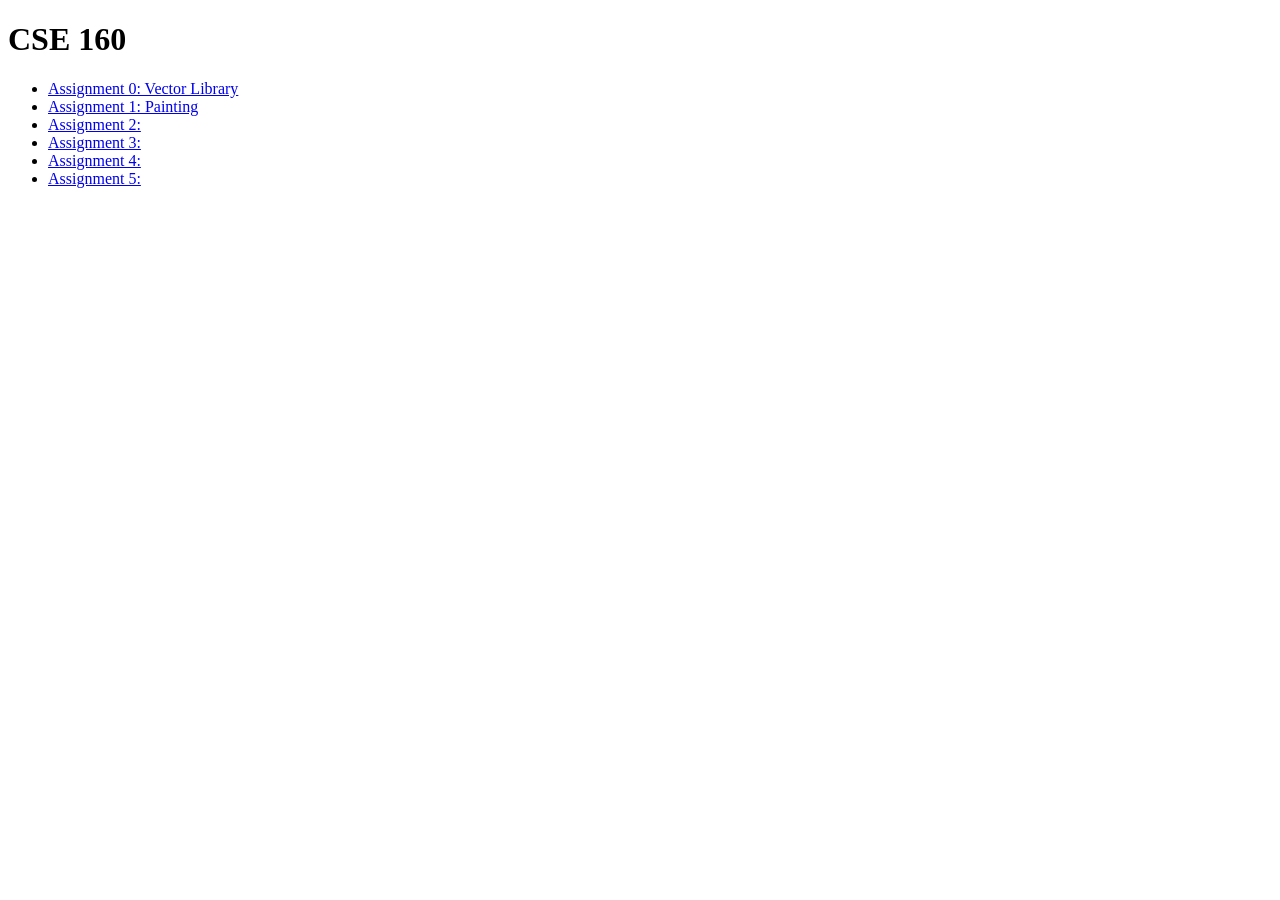
==== index.html @ ff7edb4e "asgn0 vector library" ====
<!DOCTYPE html>
<html>
<head>
    <title>My CSE-160 Assignments</title>
</head>
<body>
    <h1>CSE 160</h1>
    <ul>
        <li><a href="asgn0/asg0.html">Assignment 0: Vector Library</a></li>
        <li><a href="asgn1/asgn1.html">Assignment 1: Painting</a></li>
        <li><a href="asgn2/asgn2.html">Assignment 2: </a></li>
        <li><a href="asgn3/asgn3.html">Assignment 3: </a></li>
        <li><a href="asgn4/asgn4.html">Assignment 4: </a></li>
        <li><a href="asgn5/asgn5.html">Assignment 5: </a></li>
    </ul>
</body>
</html>
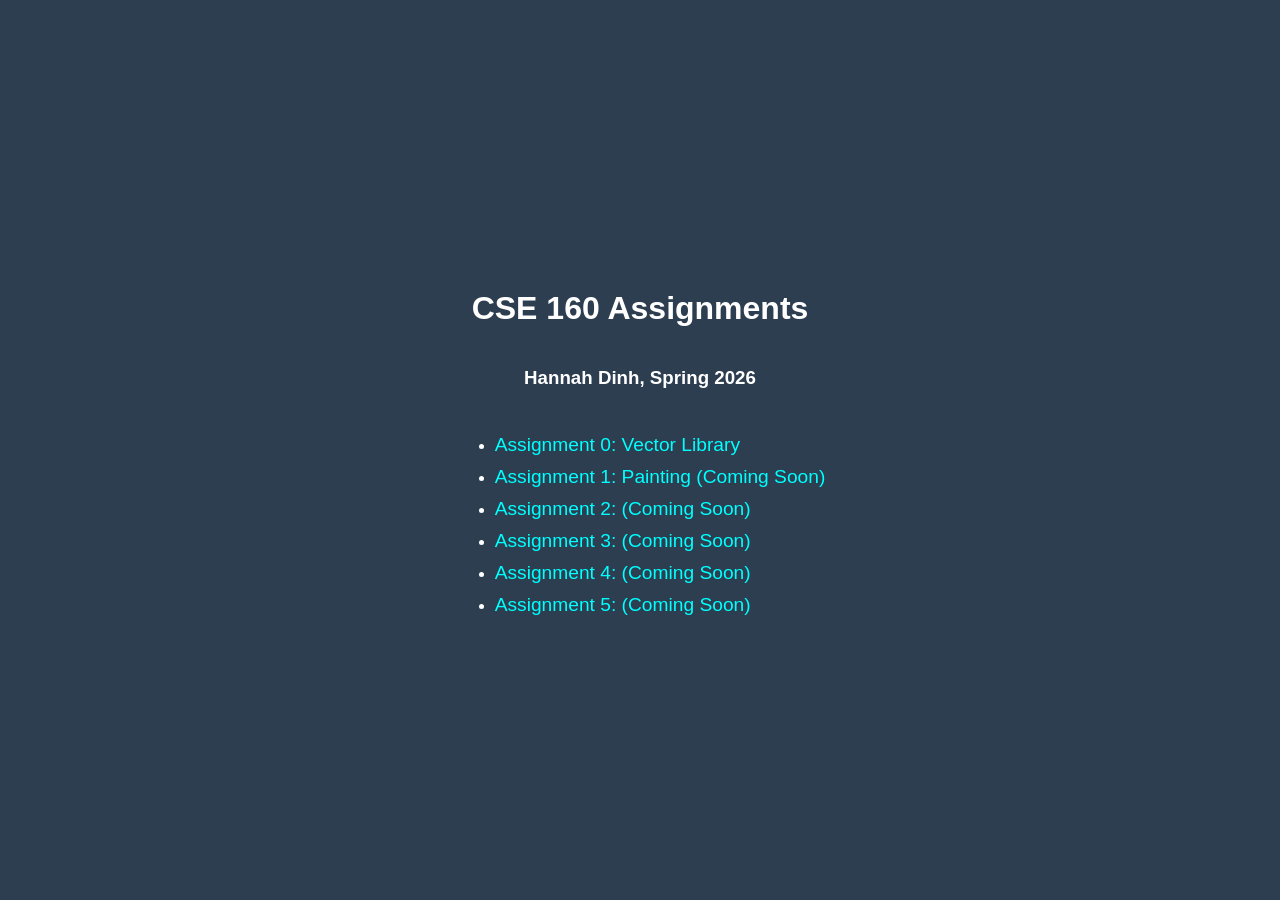
==== commit 9548846e: "styling index and links" ====
--- a/index.html
+++ b/index.html
@@ -1,17 +1,20 @@
 <!DOCTYPE html>
 <html>
 <head>
+    <meta charset="utf-8" />
     <title>My CSE-160 Assignments</title>
+    <link rel="stylesheet" href="index.css">
 </head>
 <body>
-    <h1>CSE 160</h1>
+    <h1>CSE 160 Assignments</h1>
+    <h3>Hannah Dinh, Spring 2026</h3>
     <ul>
         <li><a href="asgn0/asg0.html">Assignment 0: Vector Library</a></li>
-        <li><a href="asgn1/asgn1.html">Assignment 1: Painting</a></li>
-        <li><a href="asgn2/asgn2.html">Assignment 2: </a></li>
-        <li><a href="asgn3/asgn3.html">Assignment 3: </a></li>
-        <li><a href="asgn4/asgn4.html">Assignment 4: </a></li>
-        <li><a href="asgn5/asgn5.html">Assignment 5: </a></li>
+        <li><a href="">Assignment 1: Painting (Coming Soon)</a></li>
+        <li><a href="">Assignment 2: (Coming Soon)</a></li>
+        <li><a href="">Assignment 3: (Coming Soon)</a></li>
+        <li><a href="">Assignment 4: (Coming Soon)</a></li>
+        <li><a href="">Assignment 5: (Coming Soon)</a></li>
     </ul>
 </body>
 </html>
--- a/index.css
+++ b/index.css
@@ -0,0 +1,24 @@
+body {
+    margin: 0;
+    display: flex;
+    flex-direction: column; 
+    align-items: center;
+    justify-content: center;
+    min-height: 100vh;
+    background-color: #2c3e50;
+    color: white;
+    font-family: sans-serif;
+}
+
+a {
+    color: cyan;  
+    display: flex;
+    flex-direction: column;
+    text-decoration: none;
+    margin-top: 10px;
+    font-size: larger;
+}
+
+a:hover {
+    color: #3498db;
+}
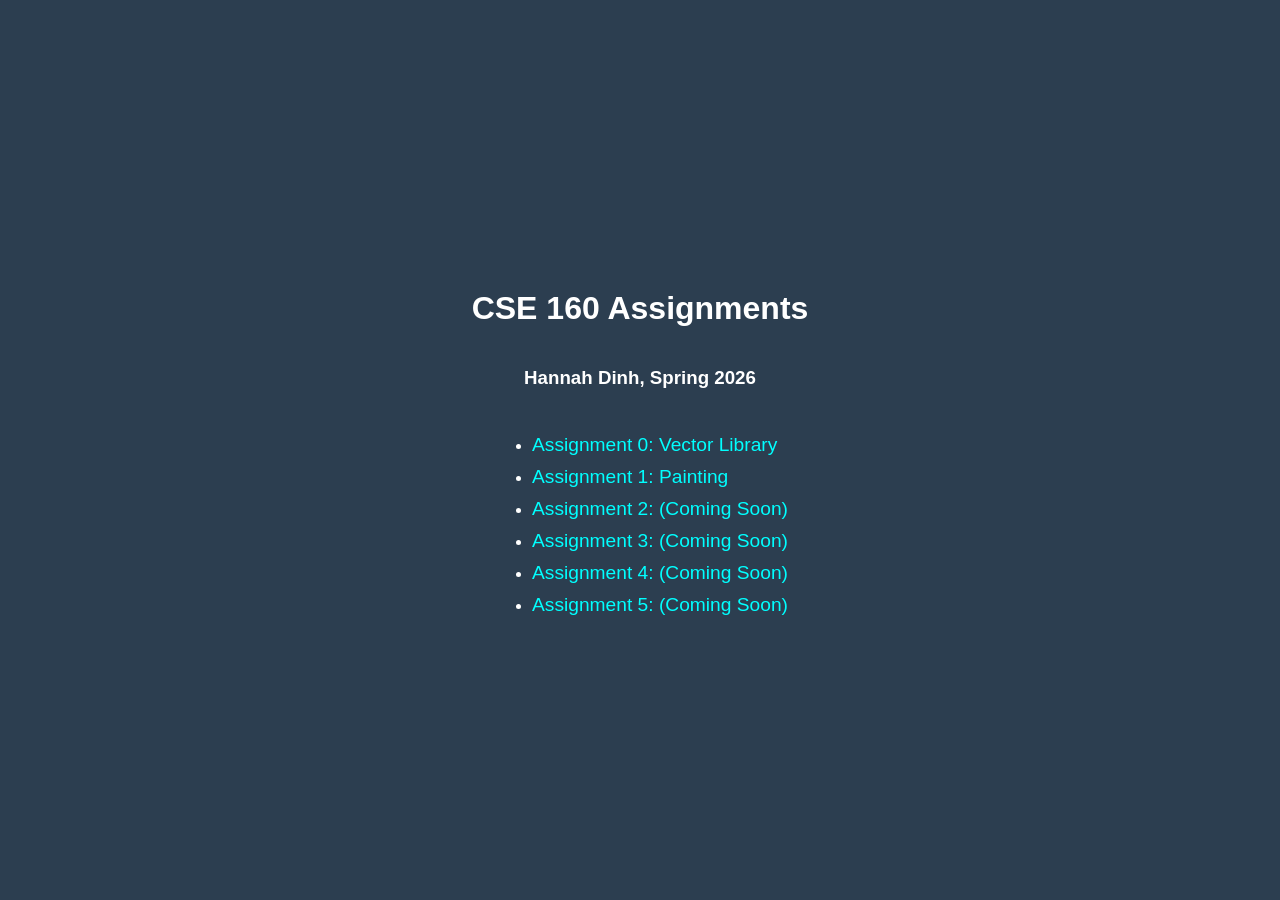
==== commit b31bc708: "asgn 1" ====
--- a/index.html
+++ b/index.html
@@ -10,11 +10,11 @@
     <h3>Hannah Dinh, Spring 2026</h3>
     <ul>
         <li><a href="asgn0/asg0.html">Assignment 0: Vector Library</a></li>
-        <li><a href="">Assignment 1: Painting (Coming Soon)</a></li>
-        <li><a href="">Assignment 2: (Coming Soon)</a></li>
-        <li><a href="">Assignment 3: (Coming Soon)</a></li>
-        <li><a href="">Assignment 4: (Coming Soon)</a></li>
-        <li><a href="">Assignment 5: (Coming Soon)</a></li>
+        <li><a href="asgn1/src/asgn1.html">Assignment 1: Painting</a></li>
+        <li><a href="asgn2/asgn2.html">Assignment 2: (Coming Soon)</a></li>
+        <li><a href="asgn3/asgn3.html">Assignment 3: (Coming Soon)</a></li>
+        <li><a href="asgn4/asgn4.html">Assignment 4: (Coming Soon)</a></li>
+        <li><a href="asgn5/asgn5.html">Assignment 5: (Coming Soon)</a></li>
     </ul>
 </body>
 </html>
--- a/index.css
+++ b/index.css
@@ -10,7 +10,7 @@
     font-family: sans-serif;
 }
 
-a {
+a, a:visited {
     color: cyan;  
     display: flex;
     flex-direction: column;
@@ -21,4 +21,10 @@
 
 a:hover {
     color: #3498db;
+    text-decoration: underline;
+}
+
+a:active {
+    color: #166fab;
+    text-decoration: underline;
 }
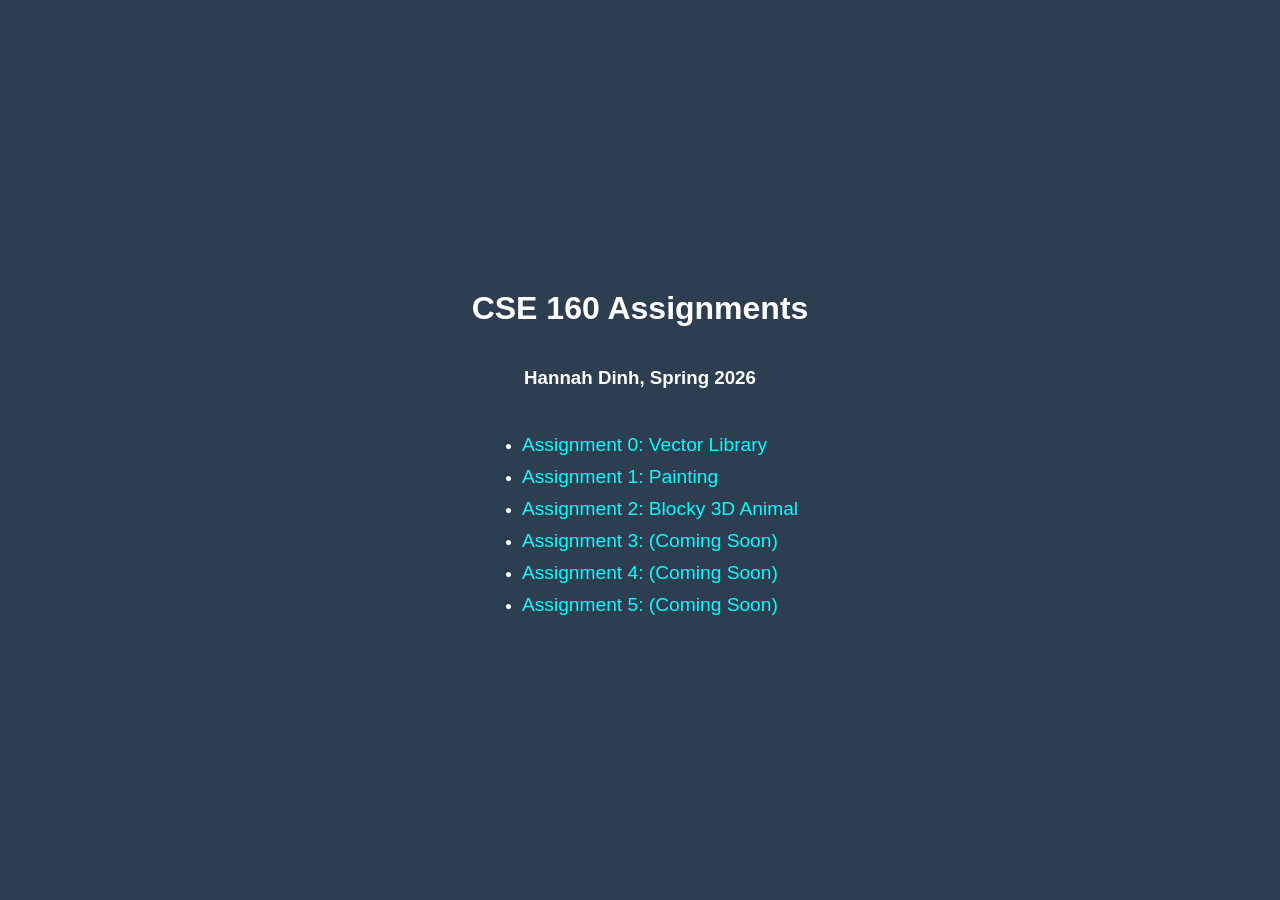
==== commit c62a8f43: "asgn 2" ====
--- a/index.html
+++ b/index.html
@@ -11,7 +11,7 @@
     <ul>
         <li><a href="asgn0/asg0.html">Assignment 0: Vector Library</a></li>
         <li><a href="asgn1/src/asgn1.html">Assignment 1: Painting</a></li>
-        <li><a href="asgn2/asgn2.html">Assignment 2: (Coming Soon)</a></li>
+        <li><a href="asgn2/src/asgn2.html">Assignment 2: Blocky 3D Animal</a></li>
         <li><a href="asgn3/asgn3.html">Assignment 3: (Coming Soon)</a></li>
         <li><a href="asgn4/asgn4.html">Assignment 4: (Coming Soon)</a></li>
         <li><a href="asgn5/asgn5.html">Assignment 5: (Coming Soon)</a></li>
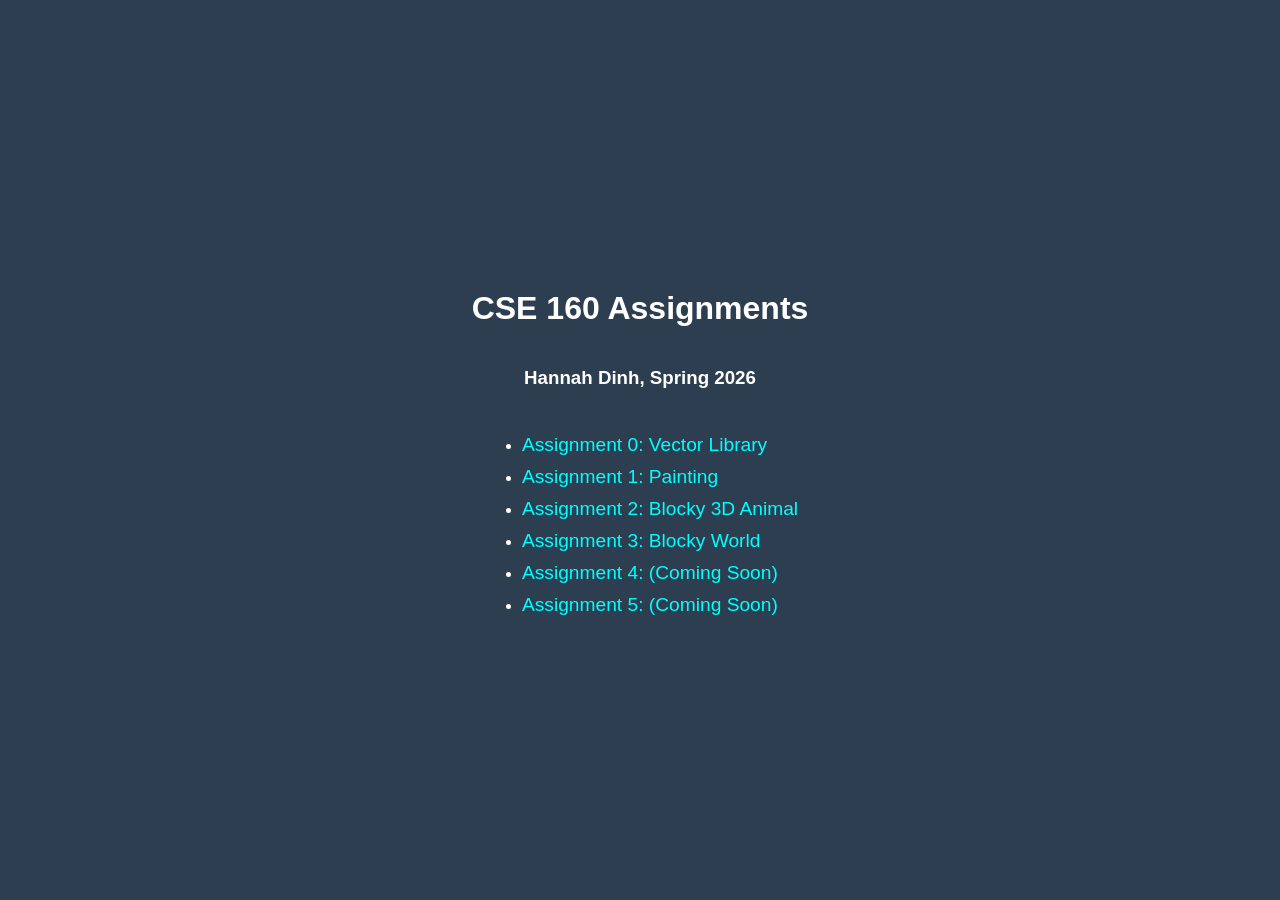
==== commit 934366da: "adding changes" ====
--- a/index.html
+++ b/index.html
@@ -12,7 +12,7 @@
         <li><a href="asgn0/asg0.html">Assignment 0: Vector Library</a></li>
         <li><a href="asgn1/src/asgn1.html">Assignment 1: Painting</a></li>
         <li><a href="asgn2/src/asgn2.html">Assignment 2: Blocky 3D Animal</a></li>
-        <li><a href="asgn3/asgn3.html">Assignment 3: (Coming Soon)</a></li>
+        <li><a href="asgn3/src/asgn3.html">Assignment 3: Blocky World</a></li>
         <li><a href="asgn4/asgn4.html">Assignment 4: (Coming Soon)</a></li>
         <li><a href="asgn5/asgn5.html">Assignment 5: (Coming Soon)</a></li>
     </ul>
